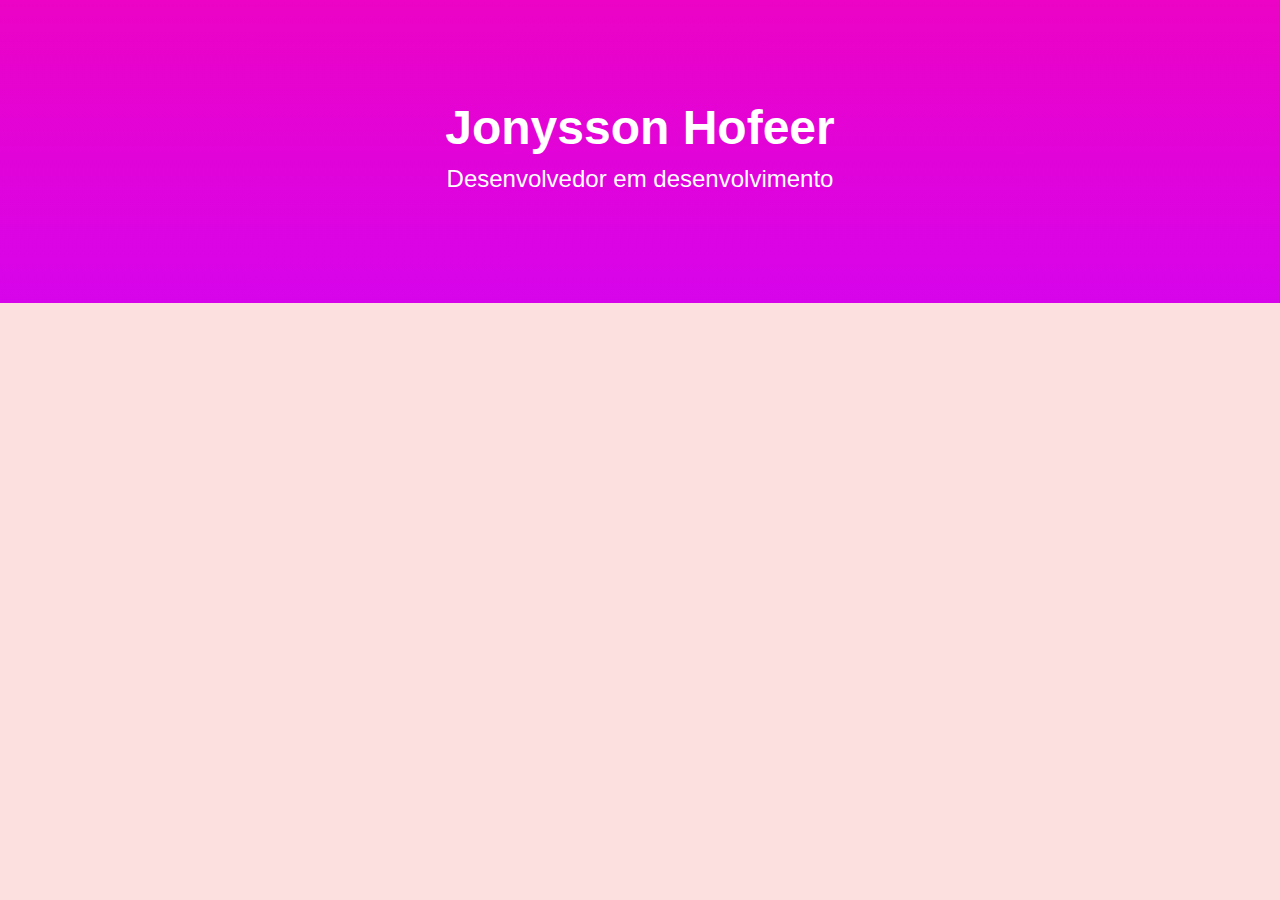
==== Siteofc/index.html @ a3b64a84 "o papai" ====
<!DOCTYPE html>
<html lang="en">
<head>
    <meta charset="UTF-8">
    <meta name="viewport" content="width=device-width, initial-scale=1.0">
    <link rel="stylesheet" href="css/styof.css">
    <title>Seu Nome - Portfólio Retrowave</title>
</head>
<body>
    <header class="retrowave-header">
        <h1>Jonysson Hofeer</h1>
        <p>Desenvolvedor em desenvolvimento</p>
        
    </header>
</body>
</html>
---- Siteofc/css/styof.css ----
body {
    margin: 0;
    padding: 0;
    font-family: 'Roboto', sans-serif;
    background-color: #fcdfdf;
    color: #fff;
}

.retrowave-header {
    text-align: center;
    padding: 100px 0;
    background: linear-gradient(to bottom, #ec03c5, #d704eb);
}

.retrowave-header h1 {
    font-size: 3rem;
    margin: 0;
}

.retrowave-header p {
    font-size: 1.5rem;
    margin: 10px 0;
}
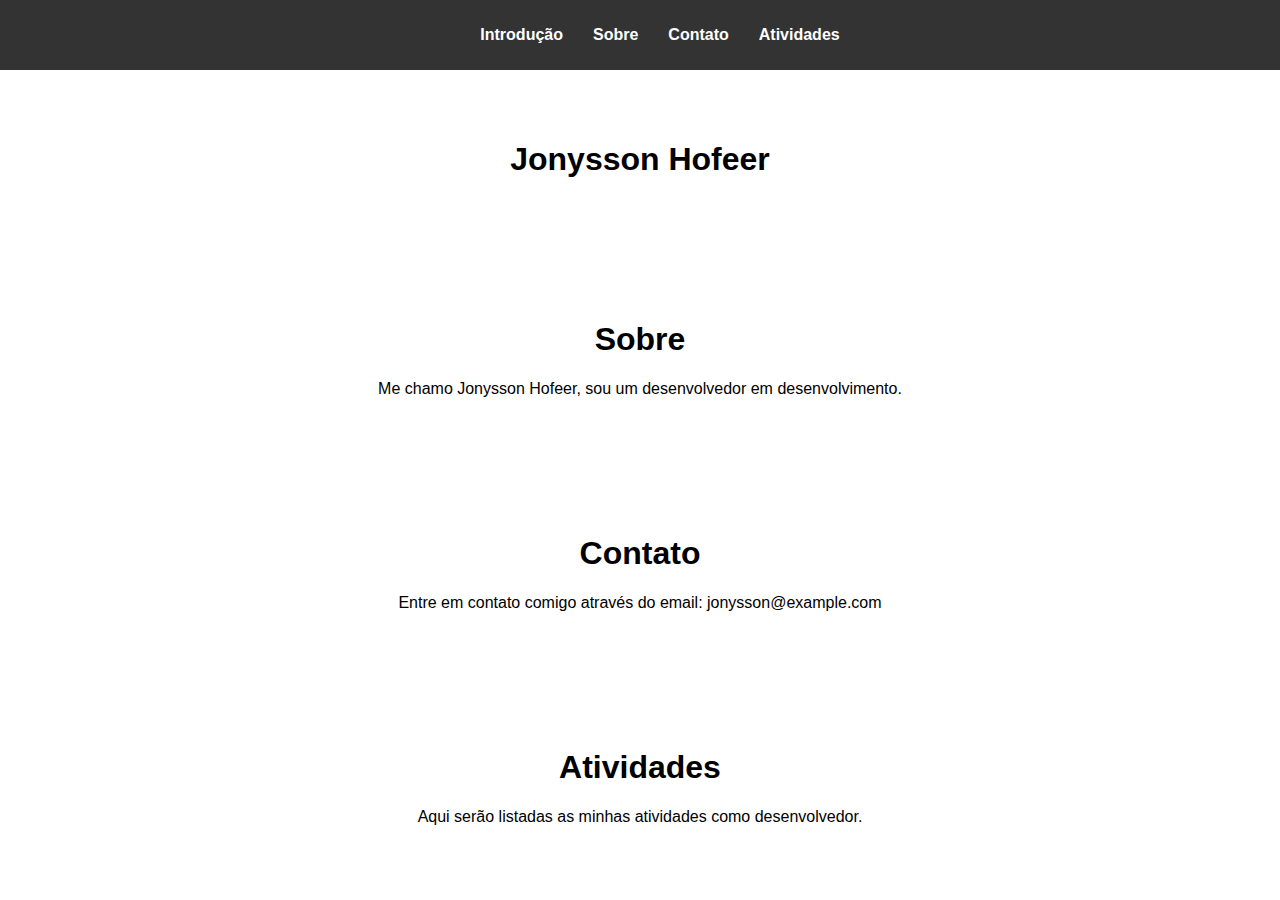
==== commit 1f1828d3: "papai" ====
--- a/Siteofc/index.html
+++ b/Siteofc/index.html
@@ -4,13 +4,35 @@
     <meta charset="UTF-8">
     <meta name="viewport" content="width=device-width, initial-scale=1.0">
     <link rel="stylesheet" href="css/styof.css">
-    <title>Seu Nome - Portfólio Retrowave</title>
+    <title>Jonysson Hofeer - Desenvolvedor</title>
 </head>
 <body>
-    <header class="retrowave-header">
+    <nav>
+        <ul class="tabs">
+            <li><a href="#introduction">Introdução</a></li>
+            <li><a href="#about">Sobre</a></li>
+            <li><a href="#contact">Contato</a></li>
+            <li><a href="#activities">Atividades</a></li>
+        </ul>
+    </nav>
+    
+    <section id="introduction" class="content">
         <h1>Jonysson Hofeer</h1>
-        <p>Desenvolvedor em desenvolvimento</p>
-        
-    </header>
+    </section>
+
+    <section id="about" class="content">
+        <h1>Sobre</h1>
+        <p>Me chamo Jonysson Hofeer, sou um desenvolvedor em desenvolvimento.</p>
+    </section>
+
+    <section id="contact" class="content">
+        <h1>Contato</h1>
+        <p>Entre em contato comigo através do email: jonysson@example.com</p>
+    </section>
+
+    <section id="activities" class="content">
+        <h1>Atividades</h1>
+        <p>Aqui serão listadas as minhas atividades como desenvolvedor.</p>
+    </section>
 </body>
-</html>+</html>
--- a/Siteofc/css/styof.css
+++ b/Siteofc/css/styof.css
@@ -1,23 +1,38 @@
 body {
+    font-family: Arial, sans-serif;
     margin: 0;
     padding: 0;
-    font-family: 'Roboto', sans-serif;
-    background-color: #fcdfdf;
-    color: #fff;
 }
 
-.retrowave-header {
-    text-align: center;
-    padding: 100px 0;
-    background: linear-gradient(to bottom, #ec03c5, #d704eb);
+nav {
+    background-color: #333;
+    padding: 10px 0;
 }
 
-.retrowave-header h1 {
-    font-size: 3rem;
-    margin: 0;
+.tabs {
+    list-style: none;
+    display: flex;
+    justify-content: center;
+    align-items: center;
 }
 
-.retrowave-header p {
-    font-size: 1.5rem;
-    margin: 10px 0;
-}+.tabs li {
+    margin: 0 15px;
+}
+
+.tabs a {
+    text-decoration: none;
+    color: white;
+    font-weight: bold;
+}
+
+.content {
+    text-align: center;
+    padding: 50px;
+}
+
+.neon-text {
+    font-family: 'Roboto', sans-serif;
+    color: #00f2ff;
+    text-shadow: 0 0 10px rgba(0, 242, 255, 0.8);
+}
